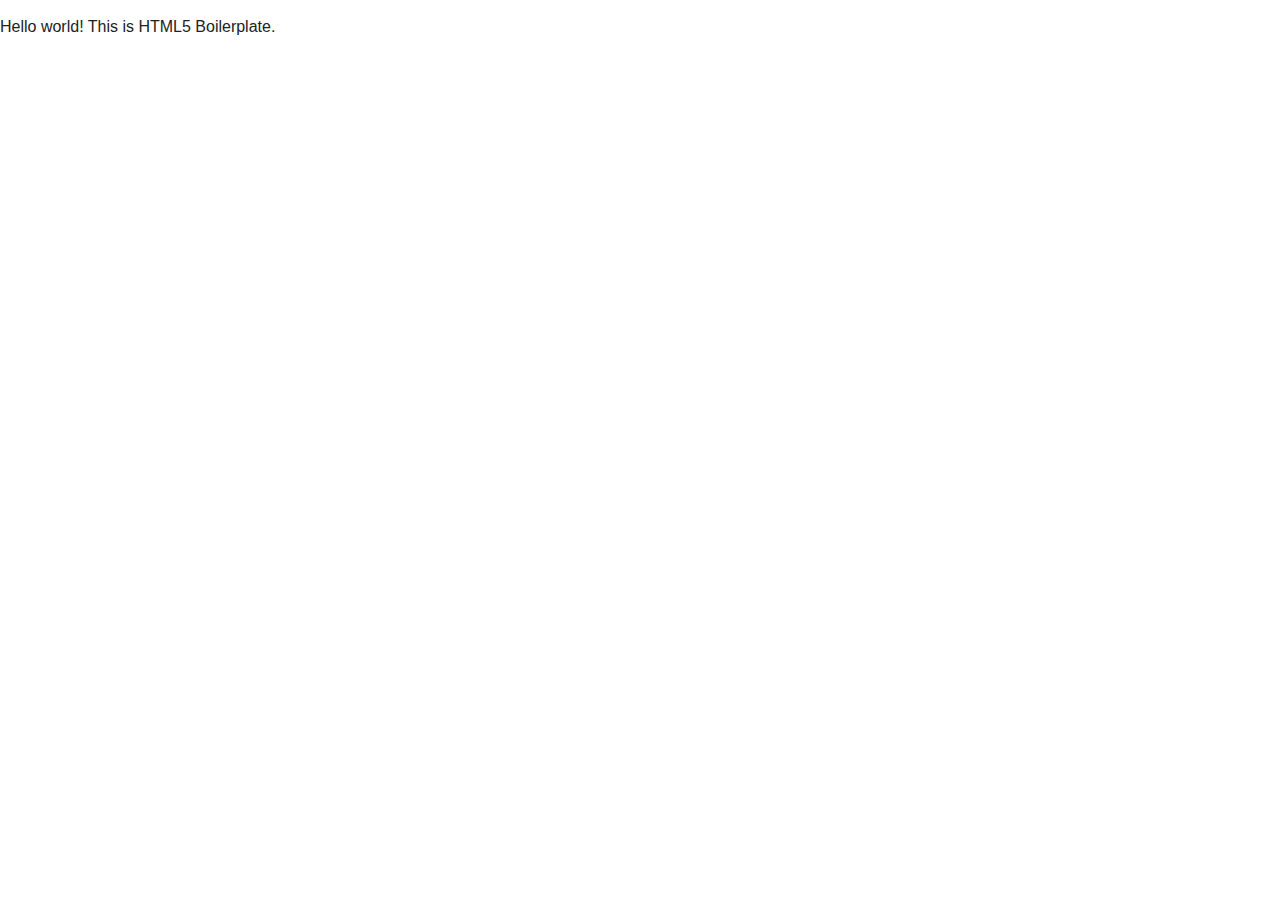
==== index.html @ dd7b3a99 "ARIA Project Second Commit" ====
﻿<!DOCTYPE html>
<!--[if lt IE 7]>      <html class="no-js lt-ie9 lt-ie8 lt-ie7"> <![endif]-->
<!--[if IE 7]>         <html class="no-js lt-ie9 lt-ie8"> <![endif]-->
<!--[if IE 8]>         <html class="no-js lt-ie9"> <![endif]-->
<!--[if gt IE 8]><!--> <html class="no-js"> <!--<![endif]-->
    <head>
        <meta charset="utf-8">
        <meta http-equiv="X-UA-Compatible" content="IE=edge">
        <title></title>
        <meta name="description" content="">
        <meta name="viewport" content="width=device-width, initial-scale=1">

        <!-- Place favicon.ico and apple-touch-icon.png in the root directory -->

        <link rel="stylesheet" href="css/normalize.css">
        <link rel="stylesheet" href="css/main.css">
        <script src="js/vendor/modernizr-2.6.2.min.js"></script>
    </head>
    <body>
        <!--[if lt IE 7]>
            <p class="browsehappy">You are using an <strong>outdated</strong> browser. Please <a href="http://browsehappy.com/">upgrade your browser</a> to improve your experience.</p>
        <![endif]-->

        <!-- Add your site or application content here -->
        <p>Hello world! This is HTML5 Boilerplate.</p>

        <script src="//ajax.googleapis.com/ajax/libs/jquery/1.10.2/jquery.min.js"></script>
        <script>window.jQuery || document.write('<script src="js/vendor/jquery-1.10.2.min.js"><\/script>')</script>
        <script src="js/plugins.js"></script>
        <script src="js/main.js"></script>

        <!-- Google Analytics: change UA-XXXXX-X to be your site's ID. -->
        <script>
            (function(b,o,i,l,e,r){b.GoogleAnalyticsObject=l;b[l]||(b[l]=
            function(){(b[l].q=b[l].q||[]).push(arguments)});b[l].l=+new Date;
            e=o.createElement(i);r=o.getElementsByTagName(i)[0];
            e.src='//www.google-analytics.com/analytics.js';
            r.parentNode.insertBefore(e,r)}(window,document,'script','ga'));
            ga('create','UA-XXXXX-X');ga('send','pageview');
        </script>
    </body>
</html>
---- css/main.css ----
/*! HTML5 Boilerplate v4.3.0 | MIT License | http://h5bp.com/ */

/*
 * What follows is the result of much research on cross-browser styling.
 * Credit left inline and big thanks to Nicolas Gallagher, Jonathan Neal,
 * Kroc Camen, and the H5BP dev community and team.
 */

/* ==========================================================================
   Base styles: opinionated defaults
   ========================================================================== */

html,
button,
input,
select,
textarea {
    color: #222;
}

html {
    font-size: 1em;
    line-height: 1.4;
}

/*
 * Remove text-shadow in selection highlight: h5bp.com/i
 * These selection rule sets have to be separate.
 * Customize the background color to match your design.
 */

::-moz-selection {
    background: #b3d4fc;
    text-shadow: none;
}

::selection {
    background: #b3d4fc;
    text-shadow: none;
}

/*
 * A better looking default horizontal rule
 */

hr {
    display: block;
    height: 1px;
    border: 0;
    border-top: 1px solid #ccc;
    margin: 1em 0;
    padding: 0;
}

/*
 * Remove the gap between images, videos, audio and canvas and the bottom of
 * their containers: h5bp.com/i/440
 */

audio,
canvas,
img,
video {
    vertical-align: middle;
}

/*
 * Remove default fieldset styles.
 */

fieldset {
    border: 0;
    margin: 0;
    padding: 0;
}

/*
 * Allow only vertical resizing of textareas.
 */

textarea {
    resize: vertical;
}

/* ==========================================================================
   Browse Happy prompt
   ========================================================================== */

.browsehappy {
    margin: 0.2em 0;
    background: #ccc;
    color: #000;
    padding: 0.2em 0;
}

/* ==========================================================================
   Author's custom styles
   ========================================================================== */

















/* ==========================================================================
   Helper classes
   ========================================================================== */

/*
 * Image replacement
 */

.ir {
    background-color: transparent;
    border: 0;
    overflow: hidden;
    /* IE 6/7 fallback */
    *text-indent: -9999px;
}

.ir:before {
    content: "";
    display: block;
    width: 0;
    height: 150%;
}

/*
 * Hide from both screenreaders and browsers: h5bp.com/u
 */

.hidden {
    display: none !important;
    visibility: hidden;
}

/*
 * Hide only visually, but have it available for screenreaders: h5bp.com/v
 */

.visuallyhidden {
    border: 0;
    clip: rect(0 0 0 0);
    height: 1px;
    margin: -1px;
    overflow: hidden;
    padding: 0;
    position: absolute;
    width: 1px;
}

/*
 * Extends the .visuallyhidden class to allow the element to be focusable
 * when navigated to via the keyboard: h5bp.com/p
 */

.visuallyhidden.focusable:active,
.visuallyhidden.focusable:focus {
    clip: auto;
    height: auto;
    margin: 0;
    overflow: visible;
    position: static;
    width: auto;
}

/*
 * Hide visually and from screenreaders, but maintain layout
 */

.invisible {
    visibility: hidden;
}

/*
 * Clearfix: contain floats
 *
 * For modern browsers
 * 1. The space content is one way to avoid an Opera bug when the
 *    `contenteditable` attribute is included anywhere else in the document.
 *    Otherwise it causes space to appear at the top and bottom of elements
 *    that receive the `clearfix` class.
 * 2. The use of `table` rather than `block` is only necessary if using
 *    `:before` to contain the top-margins of child elements.
 */

.clearfix:before,
.clearfix:after {
    content: " "; /* 1 */
    display: table; /* 2 */
}

.clearfix:after {
    clear: both;
}

/*
 * For IE 6/7 only
 * Include this rule to trigger hasLayout and contain floats.
 */

.clearfix {
    *zoom: 1;
}

/* ==========================================================================
   EXAMPLE Media Queries for Responsive Design.
   These examples override the primary ('mobile first') styles.
   Modify as content requires.
   ========================================================================== */

@media only screen and (min-width: 35em) {
    /* Style adjustments for viewports that meet the condition */
}

@media print,
       (-o-min-device-pixel-ratio: 5/4),
       (-webkit-min-device-pixel-ratio: 1.25),
       (min-resolution: 120dpi) {
    /* Style adjustments for high resolution devices */
}

/* ==========================================================================
   Print styles.
   Inlined to avoid required HTTP connection: h5bp.com/r
   ========================================================================== */

@media print {
    * {
        background: transparent !important;
        color: #000 !important; /* Black prints faster: h5bp.com/s */
        box-shadow: none !important;
        text-shadow: none !important;
    }

    a,
    a:visited {
        text-decoration: underline;
    }

    a[href]:after {
        content: " (" attr(href) ")";
    }

    abbr[title]:after {
        content: " (" attr(title) ")";
    }

    /*
     * Don't show links for images, or javascript/internal links
     */

    .ir a:after,
    a[href^="javascript:"]:after,
    a[href^="#"]:after {
        content: "";
    }

    pre,
    blockquote {
        border: 1px solid #999;
        page-break-inside: avoid;
    }

    thead {
        display: table-header-group; /* h5bp.com/t */
    }

    tr,
    img {
        page-break-inside: avoid;
    }

    img {
        max-width: 100% !important;
    }

    @page {
        margin: 0.5cm;
    }

    p,
    h2,
    h3 {
        orphans: 3;
        widows: 3;
    }

    h2,
    h3 {
        page-break-after: avoid;
    }
}
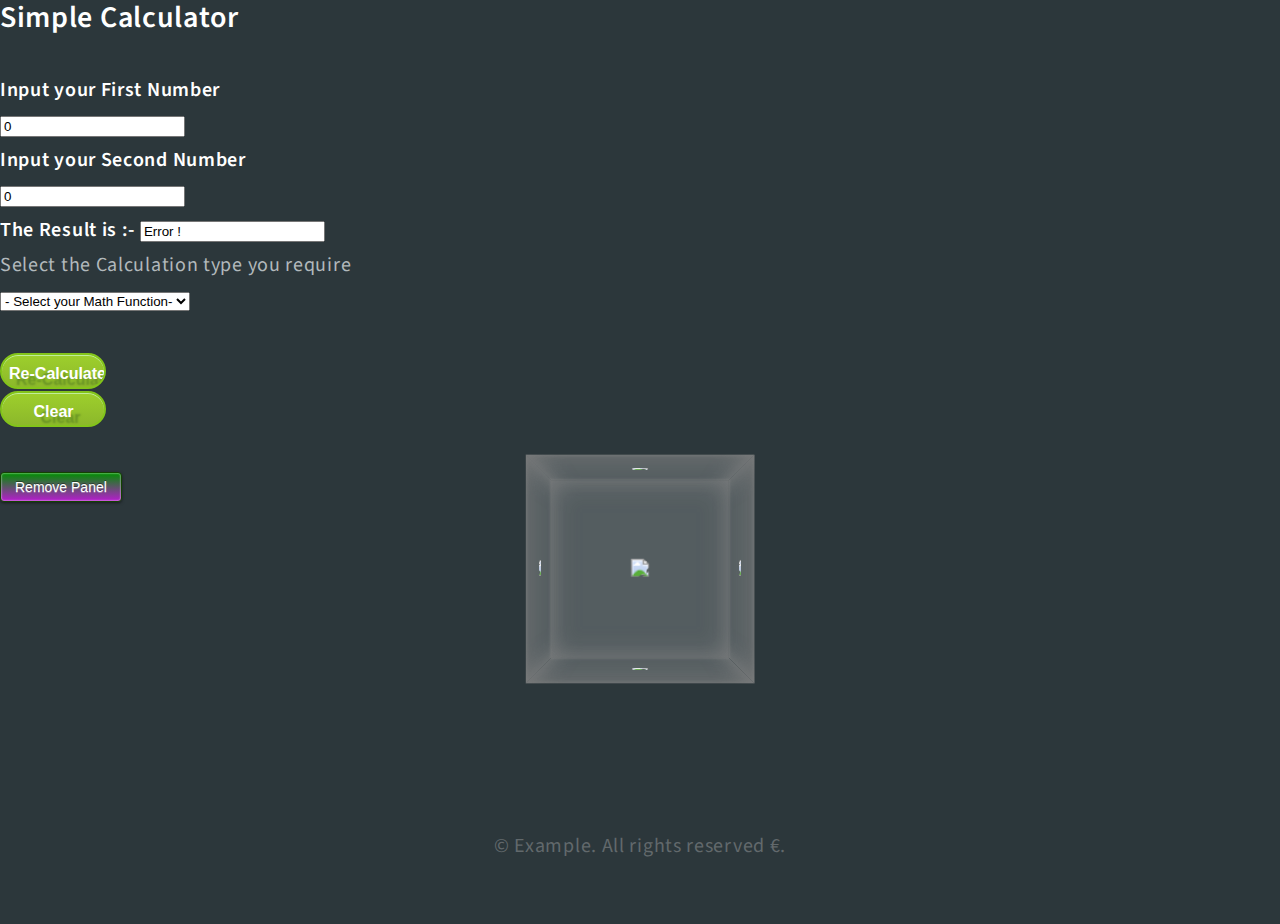
==== commit 683904bc: "ARIA Project Eight Commit" ====
--- a/index.html
+++ b/index.html
@@ -1,42 +1,126 @@
-﻿<!DOCTYPE html>
-<!--[if lt IE 7]>      <html class="no-js lt-ie9 lt-ie8 lt-ie7"> <![endif]-->
-<!--[if IE 7]>         <html class="no-js lt-ie9 lt-ie8"> <![endif]-->
-<!--[if IE 8]>         <html class="no-js lt-ie9"> <![endif]-->
-<!--[if gt IE 8]><!--> <html class="no-js"> <!--<![endif]-->
-    <head>
-        <meta charset="utf-8">
-        <meta http-equiv="X-UA-Compatible" content="IE=edge">
-        <title></title>
-        <meta name="description" content="">
-        <meta name="viewport" content="width=device-width, initial-scale=1">
+﻿<!DOCTYPE HTML>
+<html>
+	<head>
+		<title>skelJS Example</title>
+		<meta http-equiv="content-type" content="text/html; charset=utf-8" />
+		<link href="http://fonts.googleapis.com/css?family=Source+Sans+Pro:300,300italic,600|Source+Code+Pro" rel="stylesheet" />
+		<!--[if lte IE 8]><script src="html5shiv.js" type="text/javascript"></script><![endif]-->
+        <script src="js/vendor/jquery-1.10.2.min.js"></script>
+        <script src="js/sk1.js"> </script>
+        <script src="js/vendor/skel.min.js"></script>
+		       
+  
+        </head>
+	<body>
+	
 
-        <!-- Place favicon.ico and apple-touch-icon.png in the root directory -->
+<div class="2U">
+<h1>Simple Calculator</h1>
+    <div class="2u"></div>       <div class="8u"><input type = "button" style ="visibility:hidden"  class   ="homebtn" value = "Calculate2" onclick="funct.checkSelect(mySelect.value, 'ansID', 'inputID')"></div>
+ 
+</div>
+<!-- Sweet nested columns cleared with a clearfix class -->
+<div class="six columns clearfix">
+<!-- In nested columns give the first column a class of alpha
+and the second a class of omega -->
+    
+        </div>
+            <section class="4u">
+						<h3>Input your First Number  </h3>
+                        <input id="opOneID" type="number" value ="0"/>
+						<h3>Input your Second Number</h3> 
+                        <input id="opTwoID" type="number" value ="0"/>
+					</section>
+            <section class="8u">
+						<h3>The Result is :- 
+                        <input id="resultID" type="text" /> </h3>
+						
+					</section>
+            <div class="two columns omega">Select the Calculation type  you require</div>
+        
+             <select id="mathFunction"   name ="optionList" >
+  <option value=""> - Select your Math Function- </option>
+<option value="+">Add two Numbers</option>
+<option value="/">Divide two Numbers</option>
+<option value="*">Multyply two Numbers's</option>
+<option value="-">Subtract Two Numbers  </option>
+</select>
+</div>
+ 
+ 
+<!-- Sweet nested columns cleared by <br class="clear"> -->
+<div class="five columns">
 
-        <link rel="stylesheet" href="css/normalize.css">
-        <link rel="stylesheet" href="css/main.css">
-        <script src="js/vendor/modernizr-2.6.2.min.js"></script>
-    </head>
-    <body>
-        <!--[if lt IE 7]>
-            <p class="browsehappy">You are using an <strong>outdated</strong> browser. Please <a href="http://browsehappy.com/">upgrade your browser</a> to improve your experience.</p>
-        <![endif]-->
 
-        <!-- Add your site or application content here -->
-        <p>Hello world! This is HTML5 Boilerplate.</p>
 
-        <script src="//ajax.googleapis.com/ajax/libs/jquery/1.10.2/jquery.min.js"></script>
-        <script>window.jQuery || document.write('<script src="js/vendor/jquery-1.10.2.min.js"><\/script>')</script>
-        <script src="js/plugins.js"></script>
-        <script src="js/main.js"></script>
+<br class="clear" />
+</div>
+         <div class="8u"></div>       <div class="4u"><input type = "button" id ="calculate" class ="homebtn" value = "Re-Calculate" ></div>
+        <section class="5u">
+</section>
+							
+        <div class =" "
+            <div class="8u"></div>       <div class="4u"><input type = "button" id ="clear" class ="homebtn" value = "Clear" ></div>
+            </div>
 
-        <!-- Google Analytics: change UA-XXXXX-X to be your site's ID. -->
-        <script>
-            (function(b,o,i,l,e,r){b.GoogleAnalyticsObject=l;b[l]||(b[l]=
-            function(){(b[l].q=b[l].q||[]).push(arguments)});b[l].l=+new Date;
-            e=o.createElement(i);r=o.getElementsByTagName(i)[0];
-            e.src='//www.google-analytics.com/analytics.js';
-            r.parentNode.insertBefore(e,r)}(window,document,'script','ga'));
-            ga('create','UA-XXXXX-X');ga('send','pageview');
-        </script>
-    </body>
+        <div class ="row flush">
+
+<div class="-9u 1u">				
+					
+  
+                                          
+</div>
+
+
+
+        </div>
+        <div class ="row flush">
+<div class="-9u 1u">
+
+
+
+    </div>
+
+            </div>
+<!-- Can push over by columns -->
+<div class="rotatingcube">
+    <!-- The cube to display the engine block -->
+   
+	<div>
+	<div class="cube-wrap">
+		<div class="cube depth">
+			<div class="front-pane">
+
+              <img  id ="v8front" src ="img\v8eve.PNG" /> 
+			</div>
+			<div class="back-pane"><img src ="img\v8che.PNG" /></div>
+			<div class="top-pane"><img src ="img\v8mu.PNG" /></div>
+			<div  class="bottom-pane"><img id="btmpnl" src ="img\v8liv.PNG" />
+
+
+			</div>
+		<!--	<div class="left-pane"><img src ="img\v8front.PNG" /></div>
+			<div class="right-pane"><img src ="img\v8rear.PNG" /></div> -->
+            <div class="left-pane"><img src ="img\v8mu.PNG" /></div>
+            <div class="right-pane"><img src ="img\MCI.PNG" /></div>
+		</div>
+	</div>
+	</div>
+    <!-- calls the removepnl function with the panel to remove, the panel to be updated and the image
+     <button type="button" name="pnl" value="Remove" class="grad" onclick="funct.removePnl('v8front','btmpnl','img/v8rear.PNG' )" >Remove Front</button> -->
+    <button type="button" name="pnl" id="pnlRemove" value="Remove" class="grad"  >Remove Panel</button> 
+
+</div>
+ 
+
+			<!-- Footer -->
+				<div id="footer">
+					&copy; Example. All rights reserved &euro;.
+				</div>
+		
+
+        <script src="js/Calculator.js"> </script>
+        
+	</body>
 </html>
+
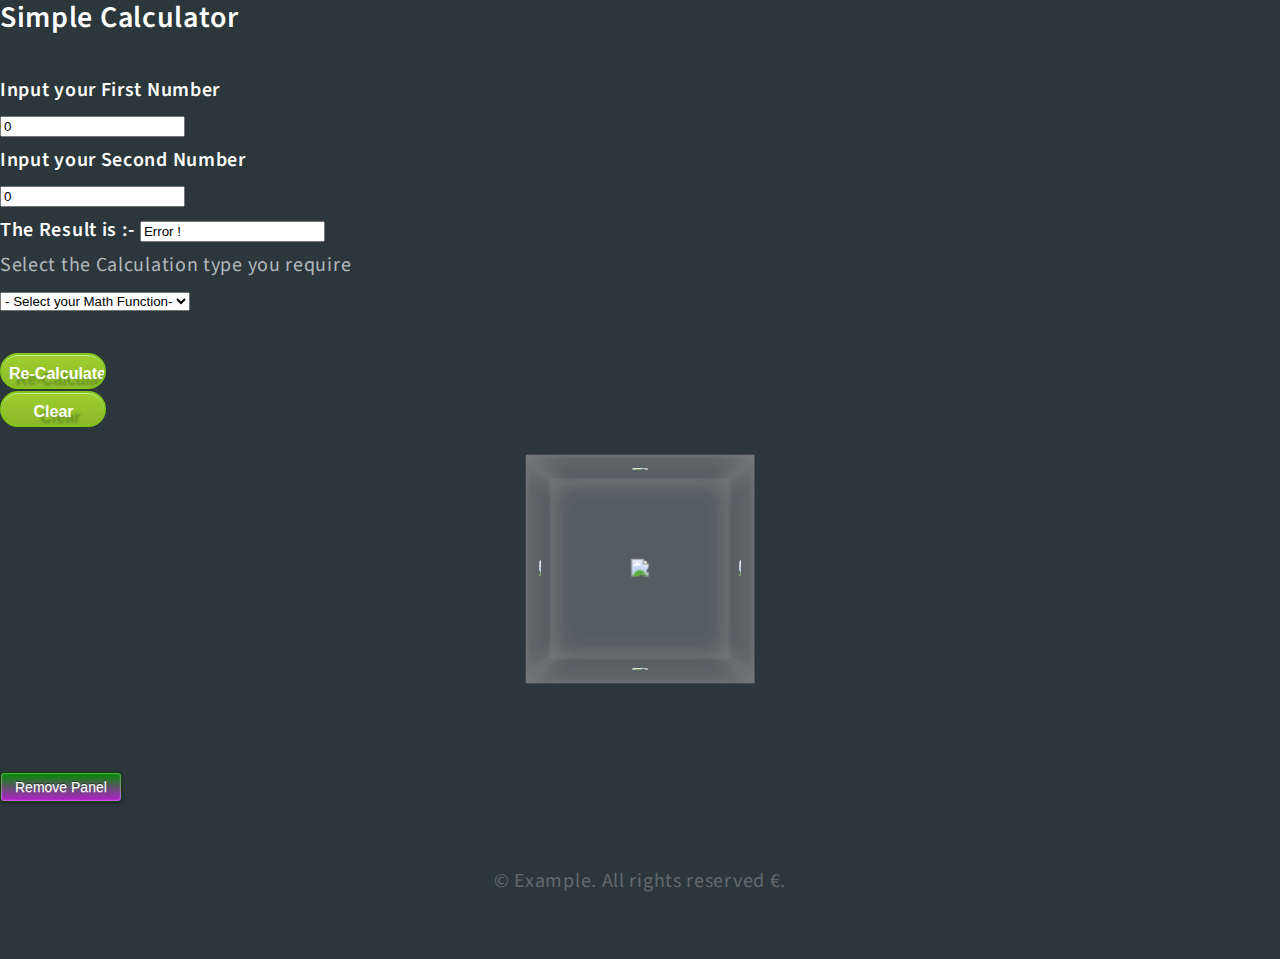
==== commit 34a88711: "ARIA Project Ninth Commit" ====
--- a/index.html
+++ b/index.html
@@ -84,8 +84,8 @@
             </div>
 <!-- Can push over by columns -->
 <div class="rotatingcube">
-    <!-- The cube to display the engine block -->
-   
+    <!-- The cube  displays Team Emblems -->
+   <!
 	<div>
 	<div class="cube-wrap">
 		<div class="cube depth">
